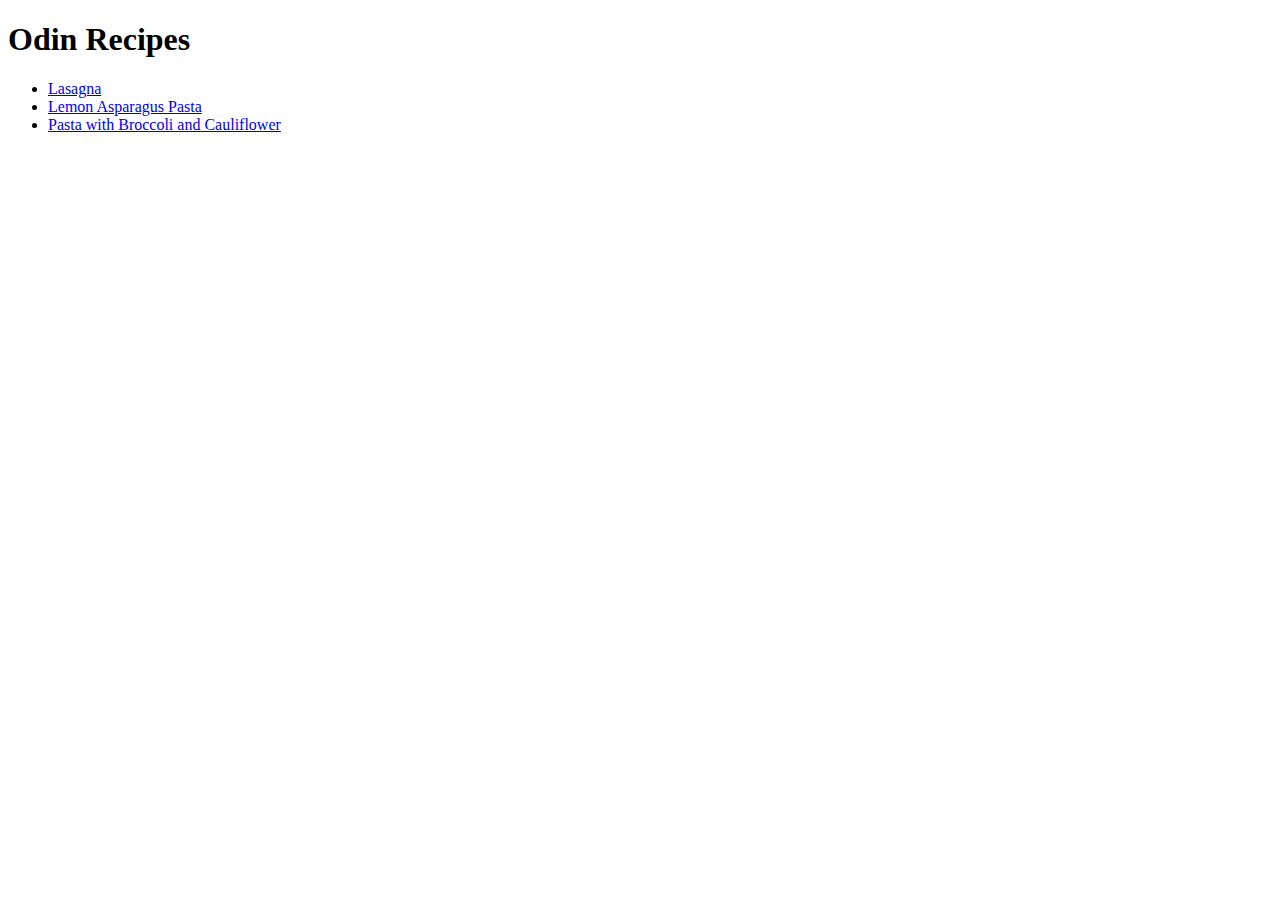
==== index.html @ 0336e381 "Add 3 recepies" ====
<!DOCTYPE html>
<html lang="en">
<head>
    <meta charset="UTF-8">
    <meta http-equiv="X-UA-Compatible" content="IE=edge">
    <meta name="viewport" content="width=device-width, initial-scale=1.0">
    <title>Document</title>
</head>
<body>
    <h1>Odin Recipes</h1>
    <ul>
        <li>
            <a href="recipes/lasagna.html">Lasagna</a>
        </li>
        <li>
            <a href="recipes/lemon-asparagus-pasta.html">Lemon Asparagus Pasta</a>
        </li>
        <li>
            <a href="recipes/pasta-with-broccoli-and-cauliflower.html">Pasta with Broccoli and Cauliflower</a>
        </li>
    </ul>
    
    
</body>
</html>
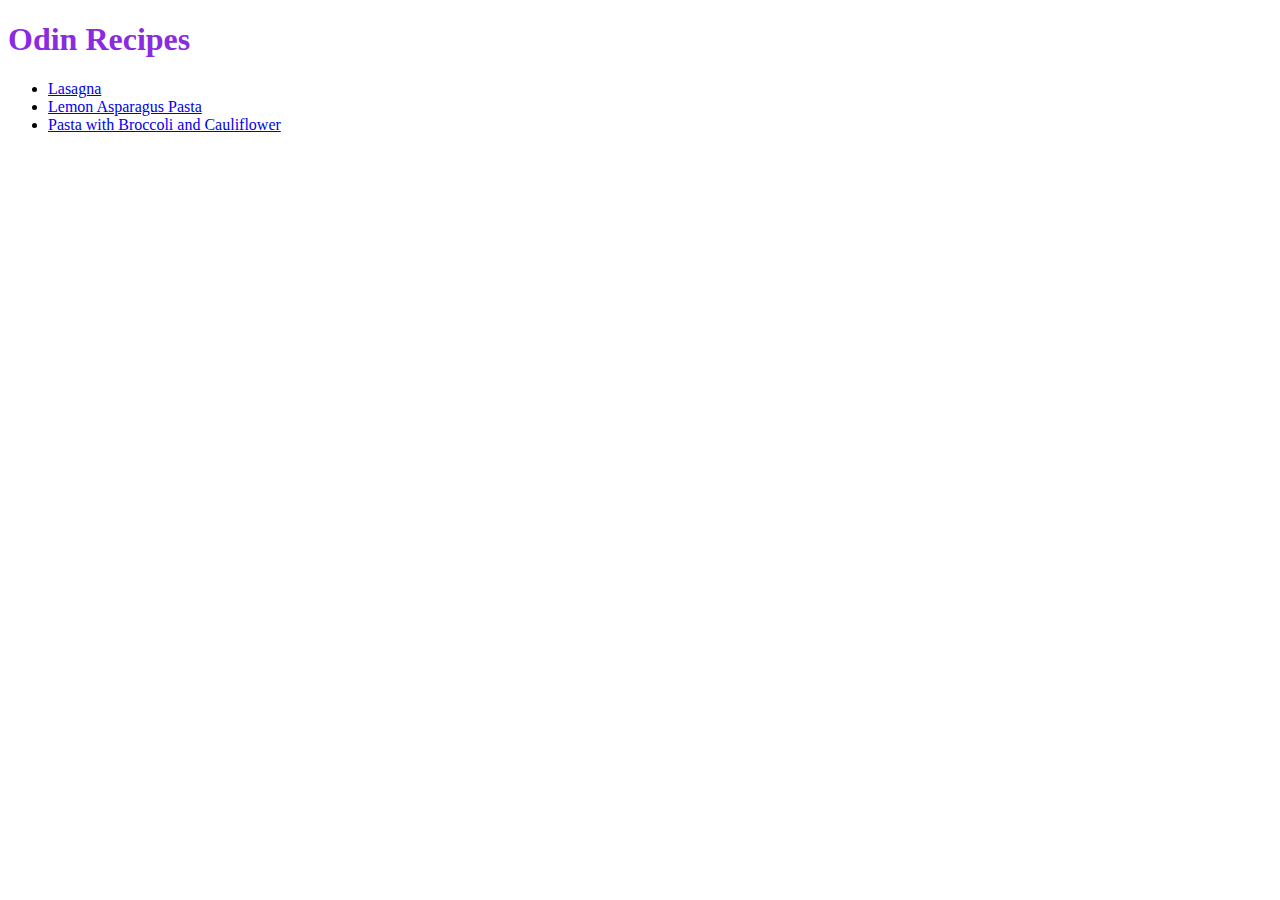
==== commit 3a3a2d03: "Add simple style" ====
--- a/index.html
+++ b/index.html
@@ -4,7 +4,8 @@
     <meta charset="UTF-8">
     <meta http-equiv="X-UA-Compatible" content="IE=edge">
     <meta name="viewport" content="width=device-width, initial-scale=1.0">
-    <title>Document</title>
+    <link rel="stylesheet" href="style.css">
+    <title>Odin Recipes</title>
 </head>
 <body>
     <h1>Odin Recipes</h1>
--- a/style.css
+++ b/style.css
@@ -0,0 +1,9 @@
+h1{
+    font-family: 'Brush Script MT', cursive;
+    color: blueviolet;
+}
+
+img{
+    width: 500px;
+    height: auto;
+}